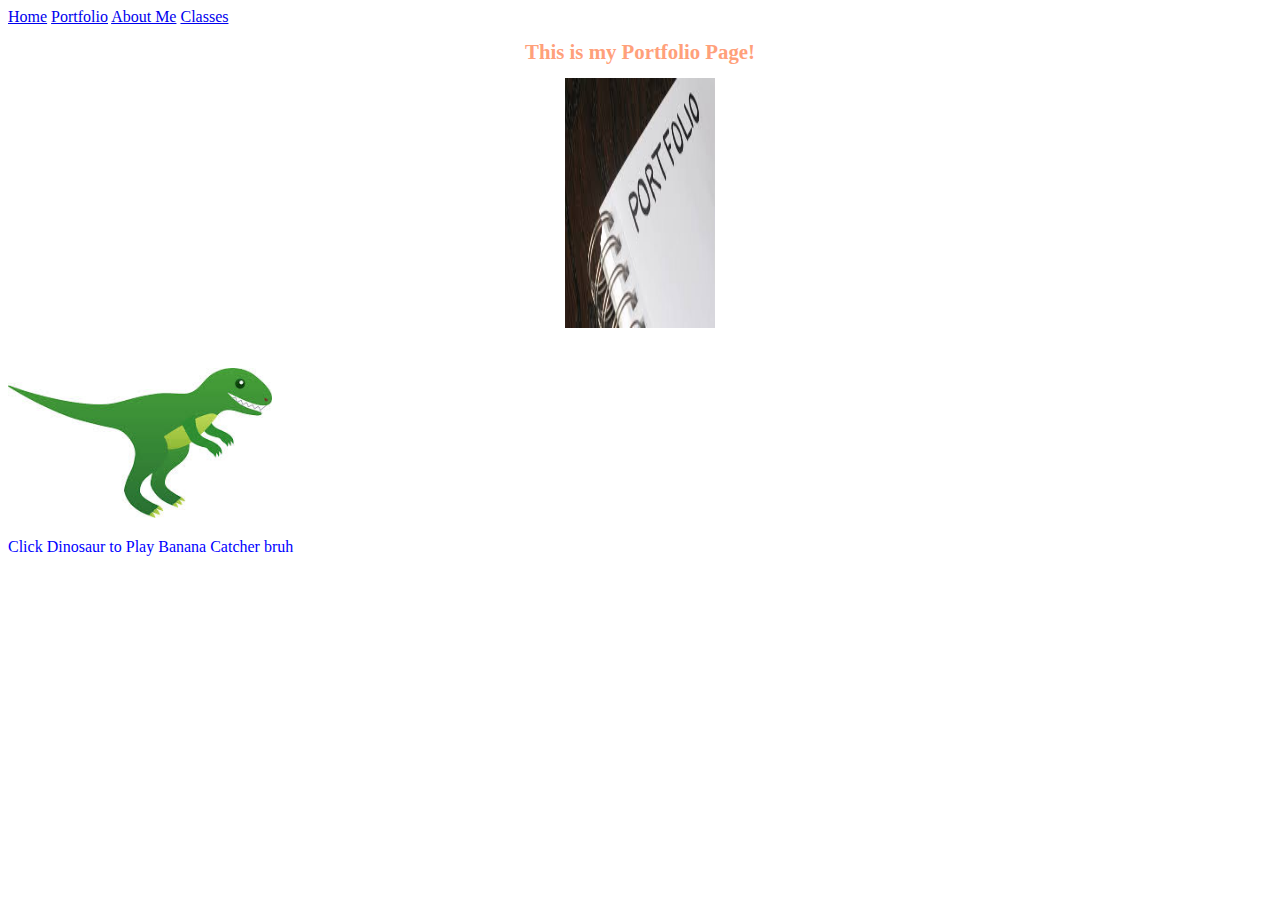
==== portfolio.html @ 77ad43c1 "Update portfolio.html" ====
<!doctype html>
<html lang="en">
<head>
<link href="Final.css" rel="stylesheet" type="text/css">
<meta charset="utf-8">
<title>Portfolio</title>
</head>
<body>
<a href="index.html">Home</a>
<a href="portfolio.html">Portfolio</a>
<a href="aboutMe.html">About Me</a>
<a href="classes.html">Classes</a>
<h1>This is my Portfolio Page!</h1>
<center><img src="Images/portfolio.jpg" height="250" width="150">
</center>
<br>
<a target="_blank" href="https://scratch.mit.edu/projects/331029965/">
<br>
<img src="Images/dino.jpg" height="150" class = "left-side">
<br>
</a>
<p><font color = "blue"
<text> Click Dinosaur to Play Banana Catcher bruh
</p>
</body>
</html>
---- Final.css ----
body{
font-family: "Marker Felt", "Comic Sans MS", fantasy;
color: #FFA07A;
}
h1 {
font-size: 1.3em;
text-align: center;
}
table {
margin-left: auto;
margin-right: auto;
text-align: left;
border-collapse: collapse;
}
tr {
border: 1px solid #ffffff;
text-align: center;
background-color:#9FB6CD;
}
th {
text-align: center;
color: #ffffff;
background-color: #003366;
}
.center {
  display: block;
  margin-left: auto;
  margin-right: auto;
  width: 50%;
}
.width100 {
   display: block;
  margin-left: auto;
  margin-right: auto;
  max-width: 250px;
  height: 150px;
  width: auto;
}
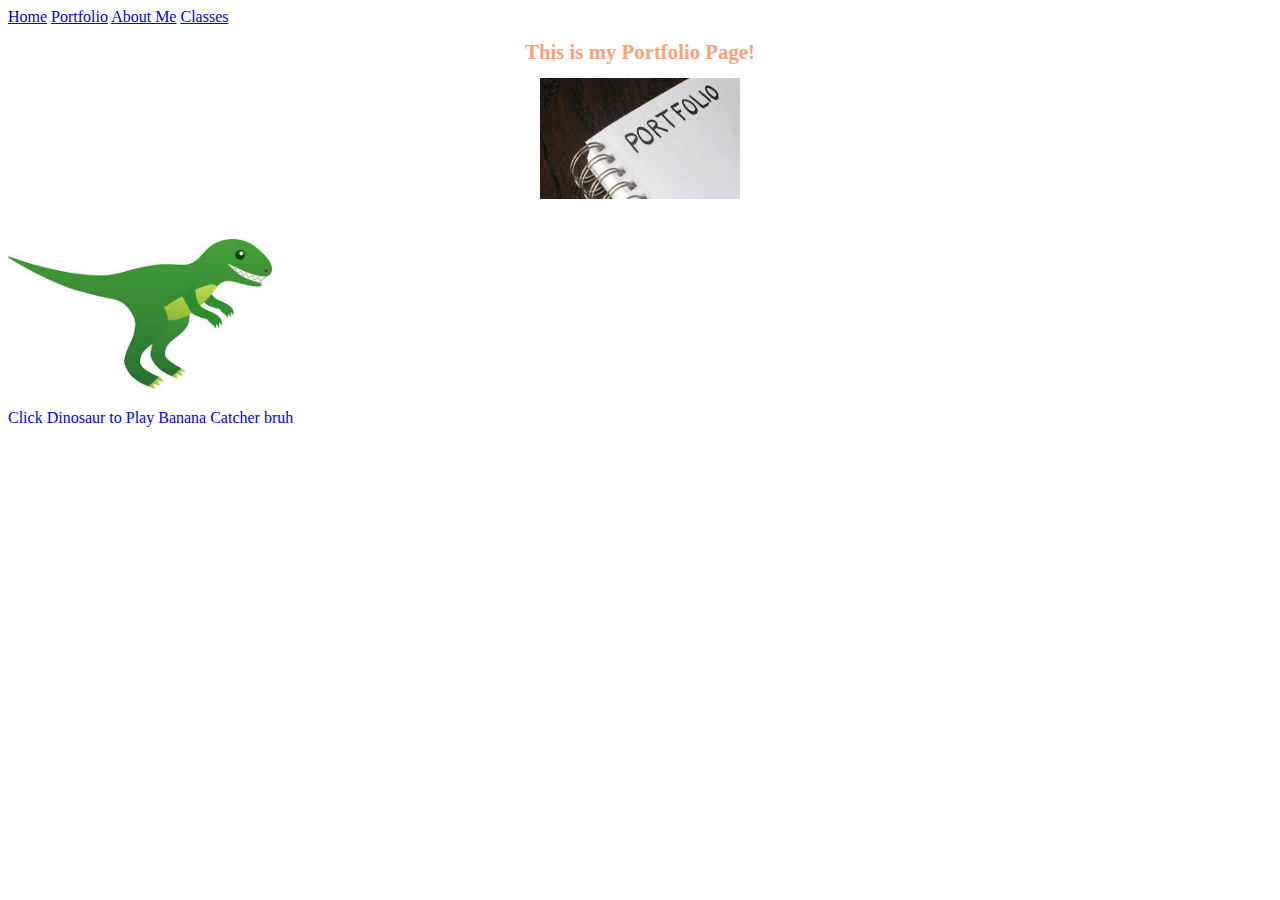
==== commit afd8fcd2: "Update portfolio.html" ====
--- a/portfolio.html
+++ b/portfolio.html
@@ -11,7 +11,7 @@
 <a href="aboutMe.html">About Me</a>
 <a href="classes.html">Classes</a>
 <h1>This is my Portfolio Page!</h1>
-<center><img src="Images/portfolio.jpg" height="250" width="150">
+<center><img src="Images/portfolio.jpg" height="121" width="200">
 </center>
 <br>
 <a target="_blank" href="https://scratch.mit.edu/projects/331029965/">
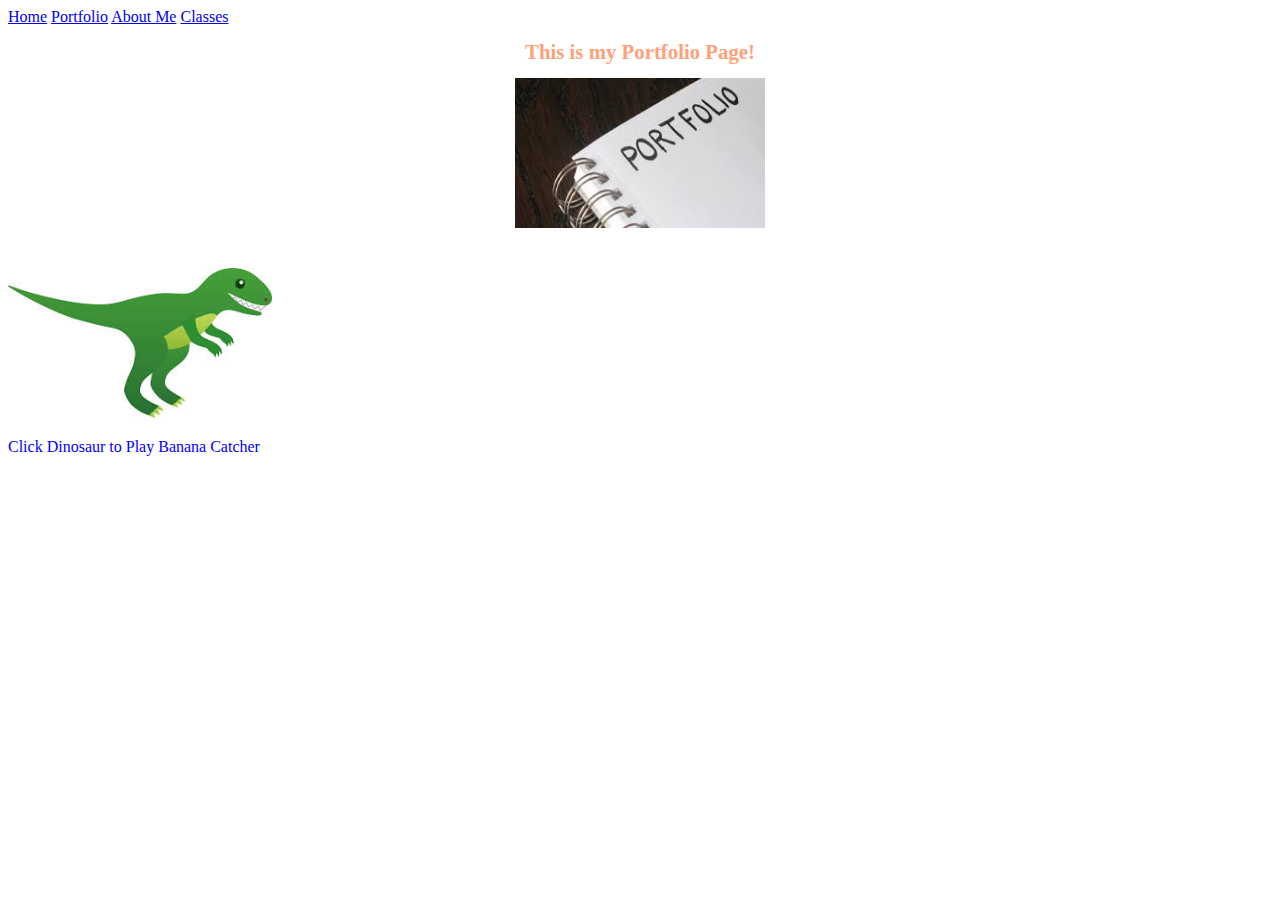
==== commit 47c2455e: "Update portfolio.html" ====
--- a/portfolio.html
+++ b/portfolio.html
@@ -11,7 +11,7 @@
 <a href="aboutMe.html">About Me</a>
 <a href="classes.html">Classes</a>
 <h1>This is my Portfolio Page!</h1>
-<center><img src="Images/portfolio.jpg" height="121" width="200">
+<center><img src="Images/portfolio.jpg" height="150" width="250">
 </center>
 <br>
 <a target="_blank" href="https://scratch.mit.edu/projects/331029965/">
@@ -20,7 +20,7 @@
 <br>
 </a>
 <p><font color = "blue"
-<text> Click Dinosaur to Play Banana Catcher bruh
+<text> Click Dinosaur to Play Banana Catcher
 </p>
 </body>
 </html>
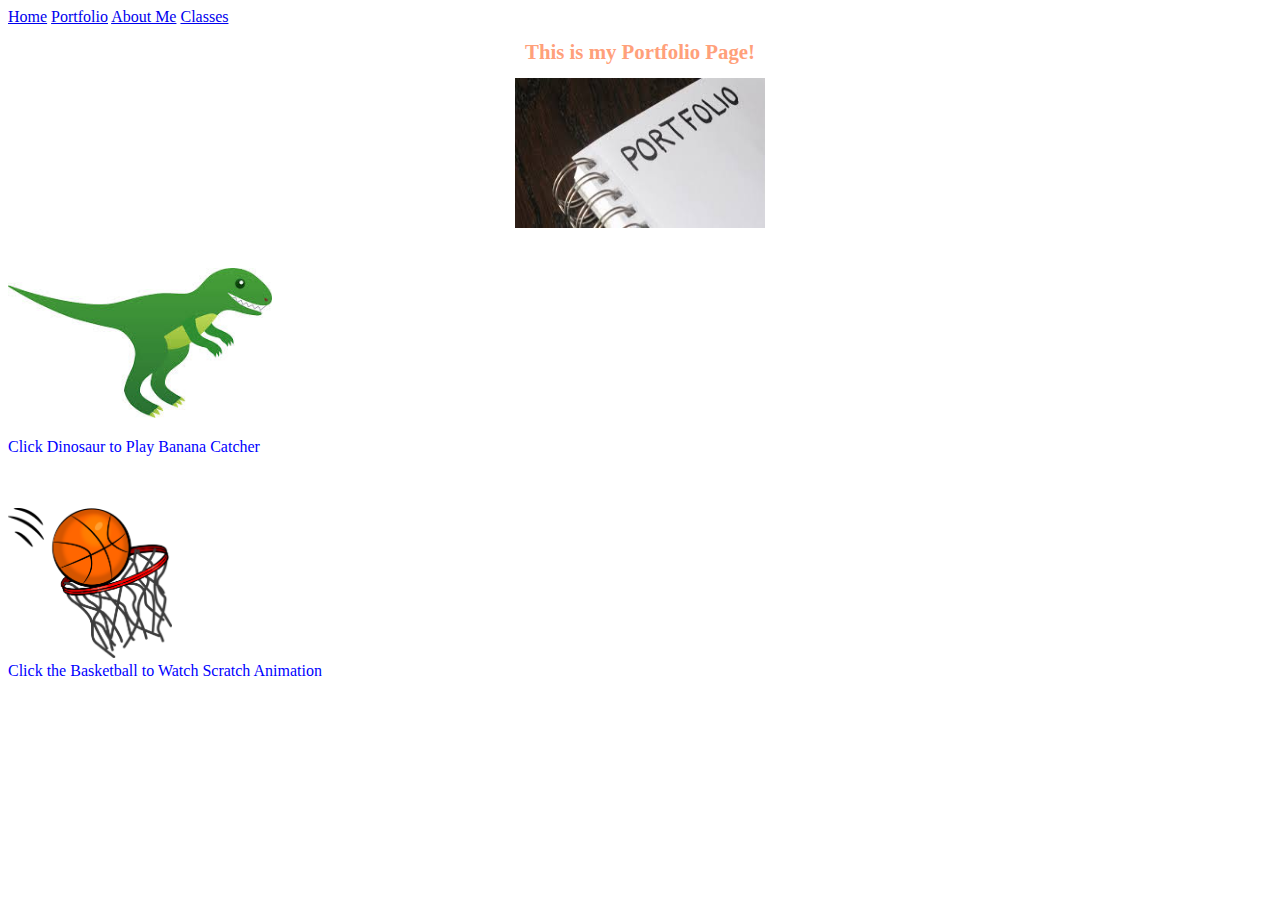
==== commit af30e912: "Add files via upload" ====
--- a/portfolio.html
+++ b/portfolio.html
@@ -22,5 +22,13 @@
 <p><font color = "blue"
 <text> Click Dinosaur to Play Banana Catcher
 </p>
+<br>
+<a>
+<a target="_blank" href="https://scratch.mit.edu/projects/334794490/">
+<br>
+<img src="Images/basketball.png" height="150" class = "left-side">
+<br>
+</a>
+<text> Click the Basketball to Watch Scratch Animation
 </body>
 </html>
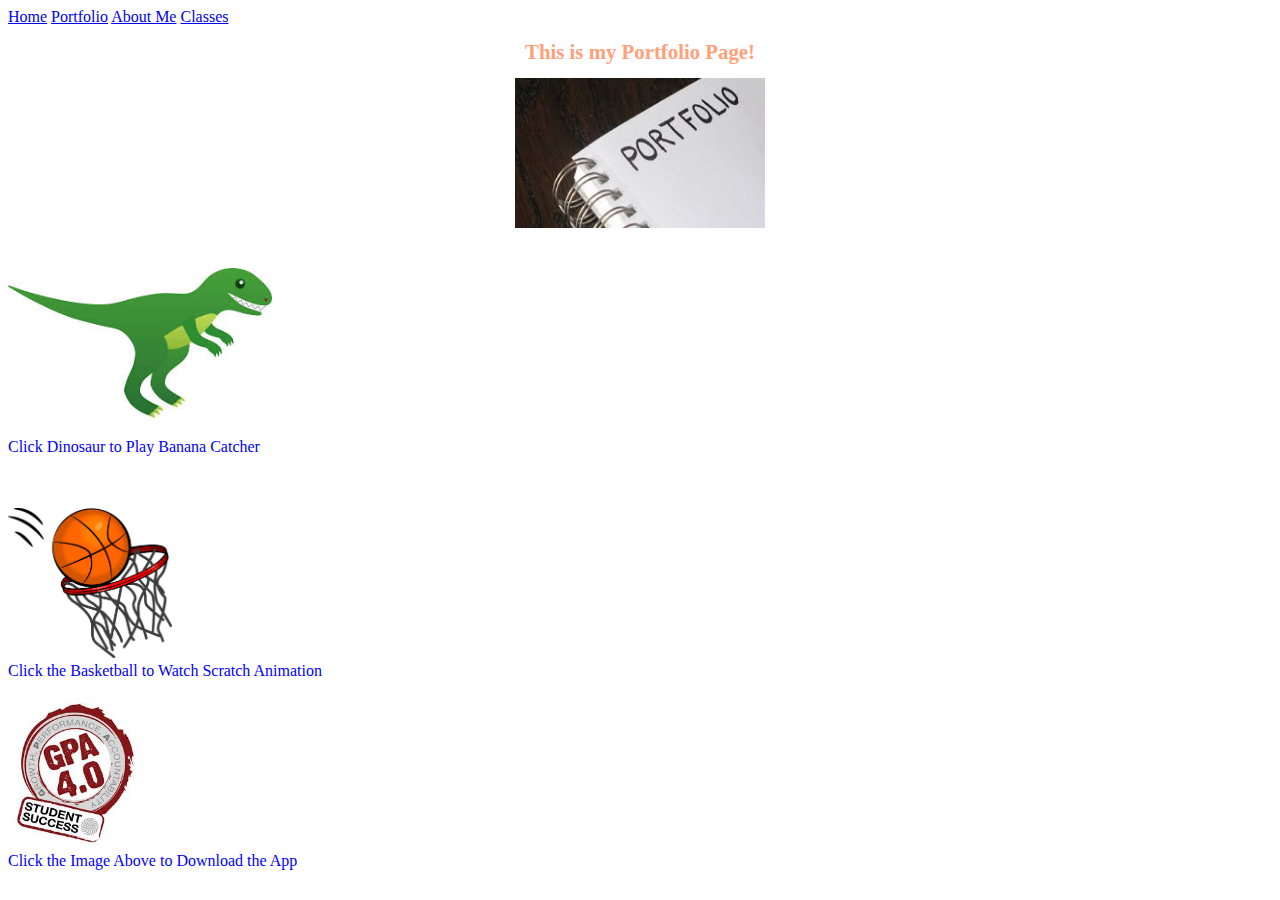
==== commit 87f149dc: "Add files via upload" ====
--- a/portfolio.html
+++ b/portfolio.html
@@ -30,5 +30,14 @@
 <br>
 </a>
 <text> Click the Basketball to Watch Scratch Animation
+<br>
 </body>
+<br>
+<a>
+<a target="_blank" href="gpacalc.aia"
+<br>
+<img src="Images/gpa.jpg" height="150" class = "left-side">
+<br>
+</a>
+<text> Click the Image Above to Download the App
 </html>
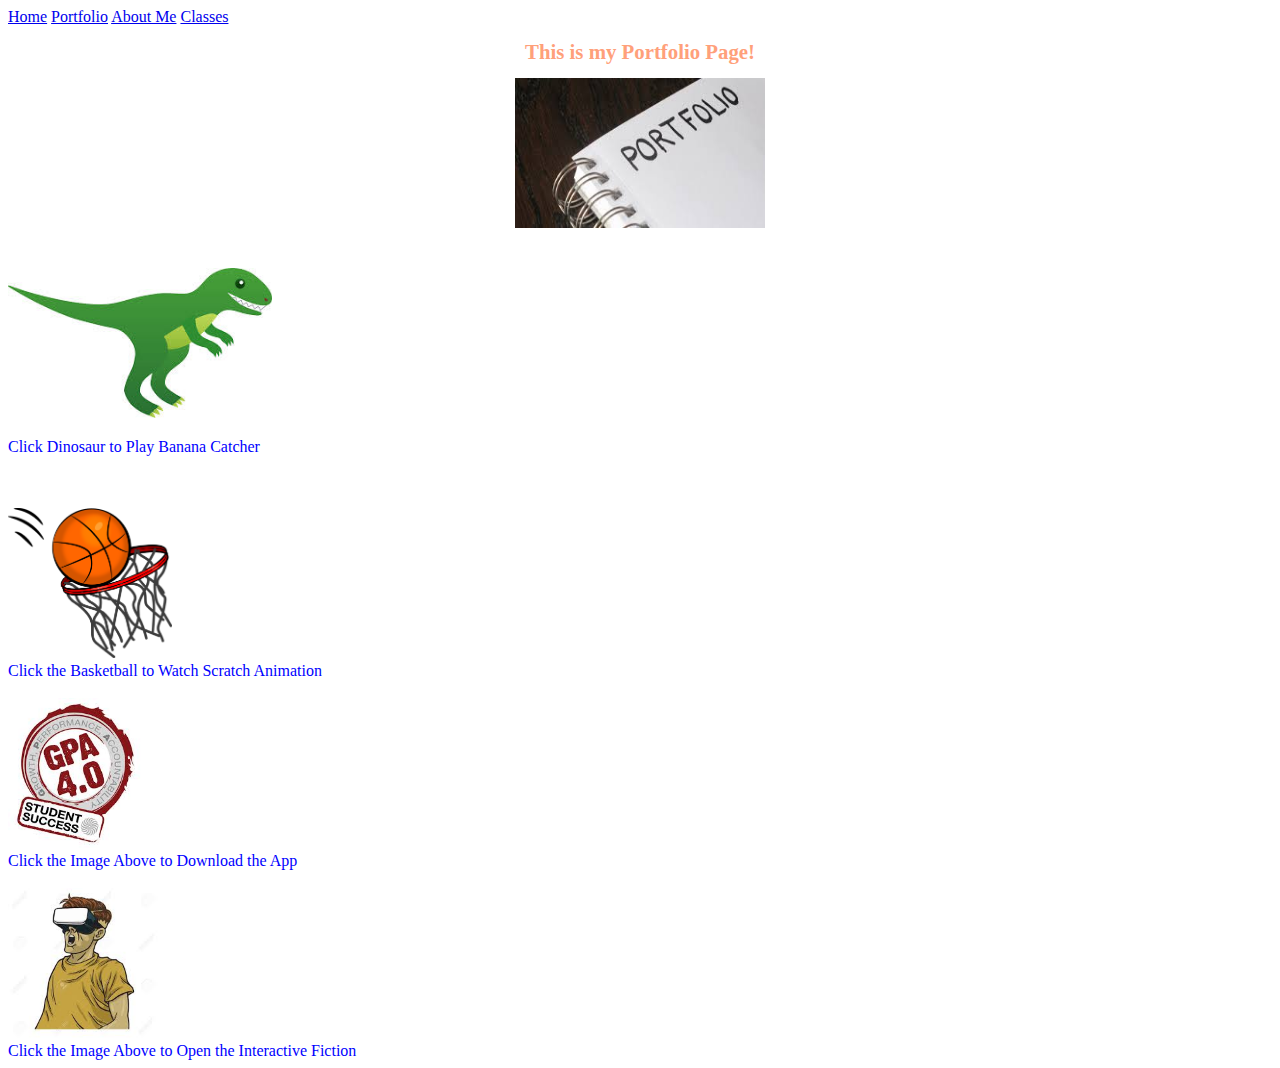
==== commit aee18a07: "Add files via upload" ====
--- a/portfolio.html
+++ b/portfolio.html
@@ -40,4 +40,12 @@
 <br>
 </a>
 <text> Click the Image Above to Download the App
+<br>
+<a>
+<a target="_blank" href="https://repl.it/@nklahr000/Interactive-Ficton">
+<br>
+<img src="Images/reality.jpg" height="150" class = "left-side">
+<br>
+</a>
+<text> Click the Image Above to Open the Interactive Fiction
 </html>
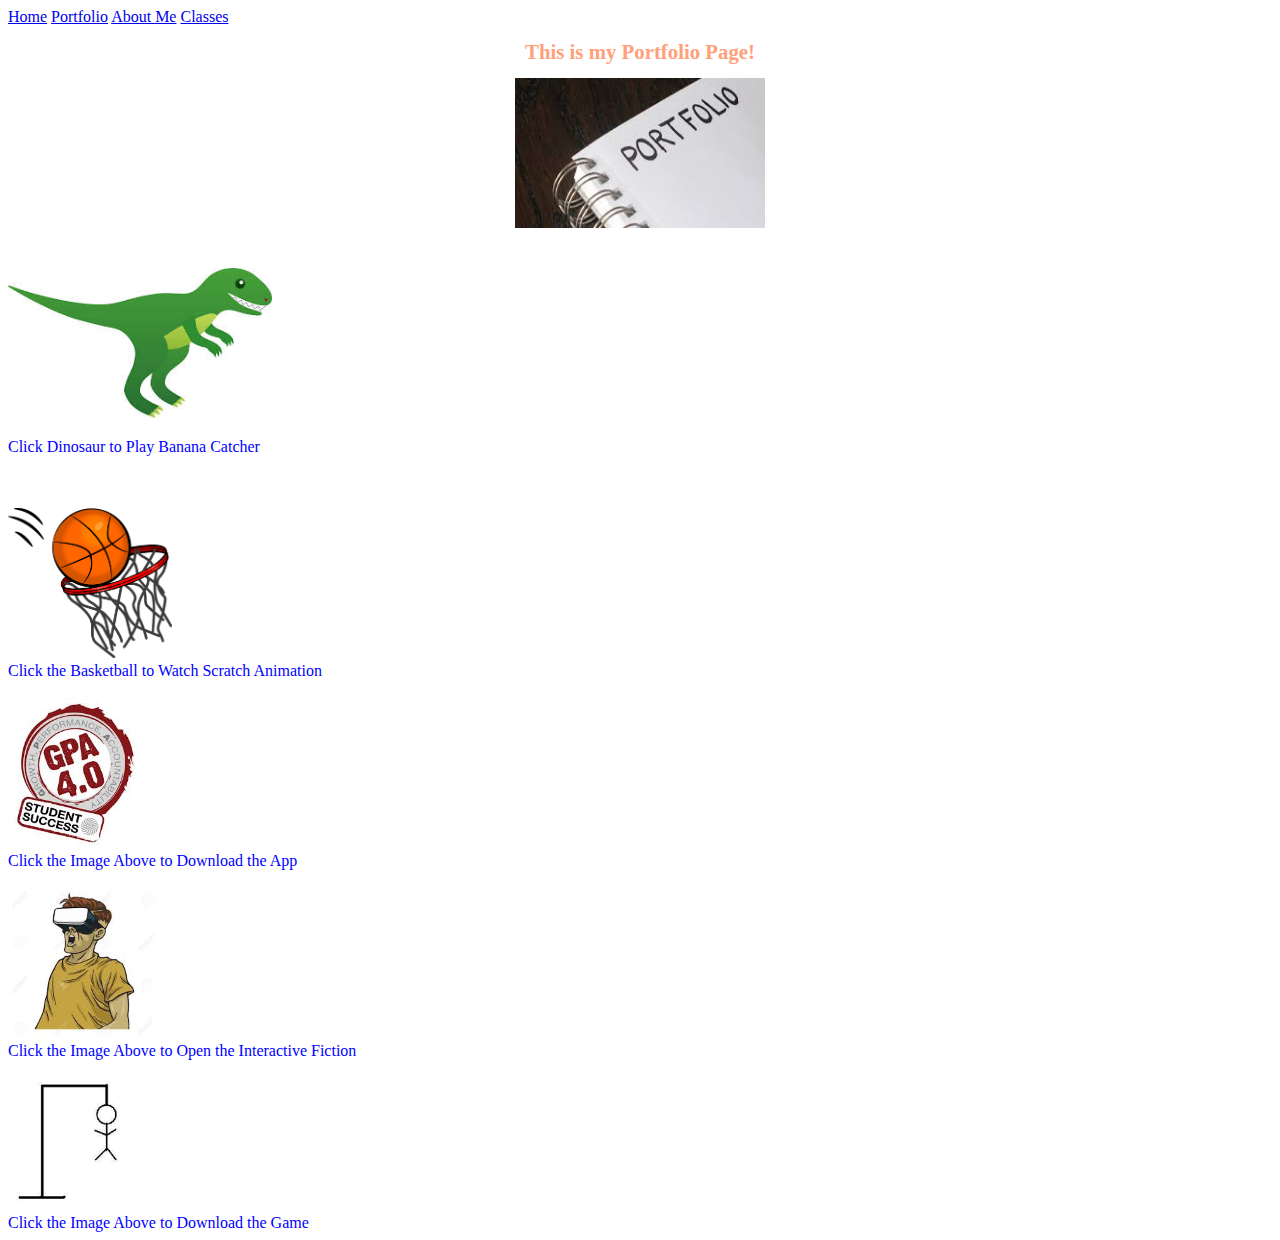
==== commit b1833dd4: "Add files via upload" ====
--- a/portfolio.html
+++ b/portfolio.html
@@ -48,4 +48,12 @@
 <br>
 </a>
 <text> Click the Image Above to Open the Interactive Fiction
+<a>
+<br>
+<a target="_blank" href="finalHangman.zip"
+<br>
+<img src="Images/hangman.png" height="150" class = "left-side">
+<br>
+</a>
+<text> Click the Image Above to Download the Game
 </html>
